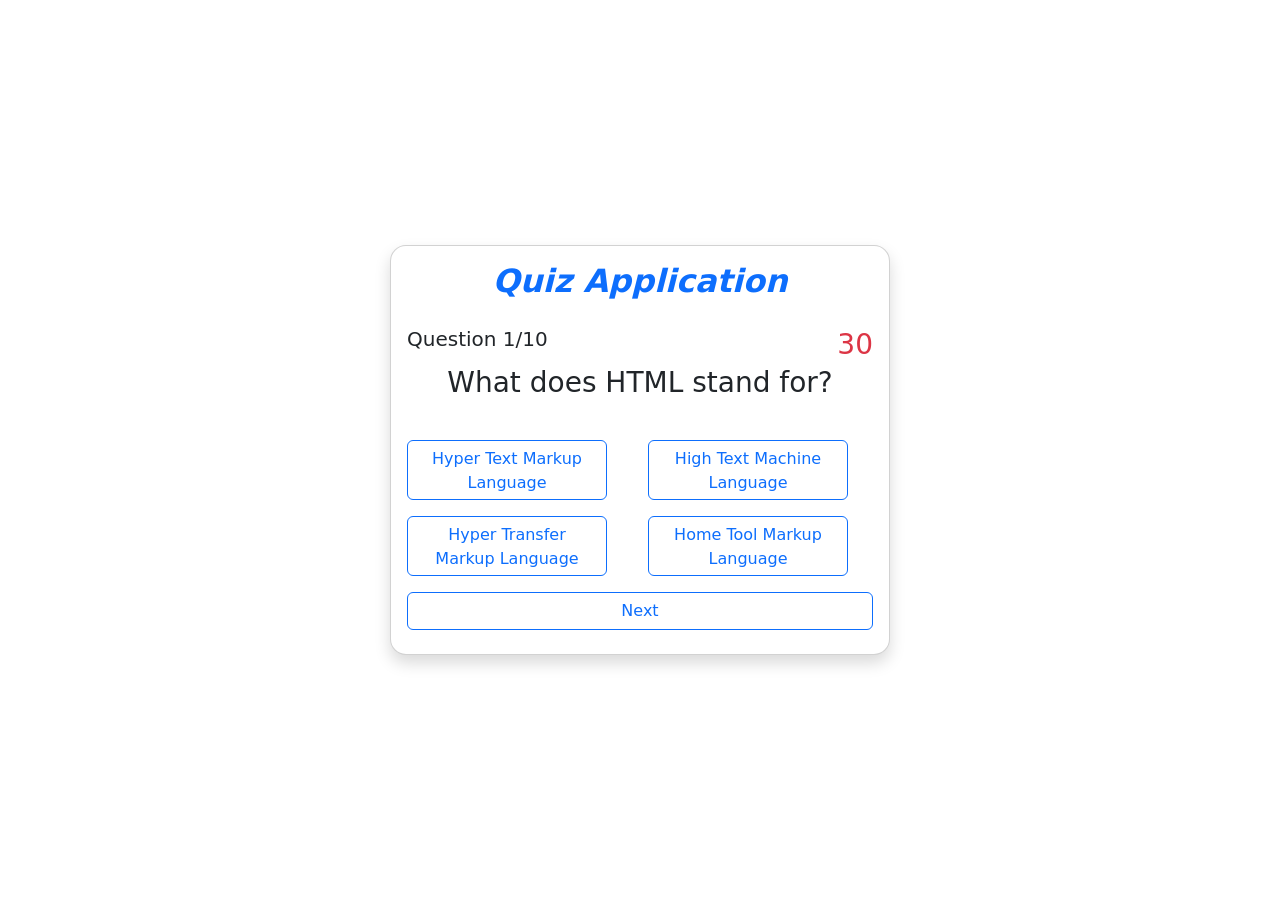
==== 22_quiz_application/index.html @ f42417fb "quiz application started" ====
<!doctype html>
<html lang="en">
  <head>
    <meta charset="utf-8" />
    <meta name="viewport" content="width=device-width, initial-scale=1" />
    <title>Quiz Application</title>
    <link
      href="https://cdn.jsdelivr.net/npm/bootstrap@5.3.8/dist/css/bootstrap.min.css"
      rel="stylesheet"
      integrity="sha384-sRIl4kxILFvY47J16cr9ZwB07vP4J8+LH7qKQnuqkuIAvNWLzeN8tE5YBujZqJLB"
      crossorigin="anonymous"
    />
    <link rel="stylesheet" href="style.css" />
  </head>
  <body>
    <div
      class="container d-flex justify-content-center align-items-center min-vh-100"
    >
      <div class="row">
        <div class="card shadow p-3 quiz-card rounded-4">
          <h2 class="fw-bold fst-italic text-center text-primary">
            Quiz Application
          </h2>
          <div class="d-flex justify-content-between mt-3">
            <span id="qnsNumber" class="fs-5">Question 1/10</span>
            <span id="qnsTimer" class="text-danger fs-3">30</span>
          </div>
          <h3 id="qns" class="text-center">
            quiz Question will be appeared here
          </h3>
          <div id="options" class="row mt-3 g-3"></div>
          <button id="nextBtn" class="btn btn-outline-primary mt-3 mb-2">
            Next
          </button>
        </div>
      </div>
    </div>

    <script
      src="https://cdn.jsdelivr.net/npm/bootstrap@5.3.8/dist/js/bootstrap.bundle.min.js"
      integrity="sha384-FKyoEForCGlyvwx9Hj09JcYn3nv7wiPVlz7YYwJrWVcXK/BmnVDxM+D2scQbITxI"
      crossorigin="anonymous"
    ></script>
    <script src="./script.js"></script>
  </body>
</html>
---- 22_quiz_application/style.css ----
* {
  margin: 0;
  padding: 0;
  box-sizing: border-box;
}

.quiz-card {
  width: 500px;
}
.option-btn {
  width: 200px;
  height: 60px;
}
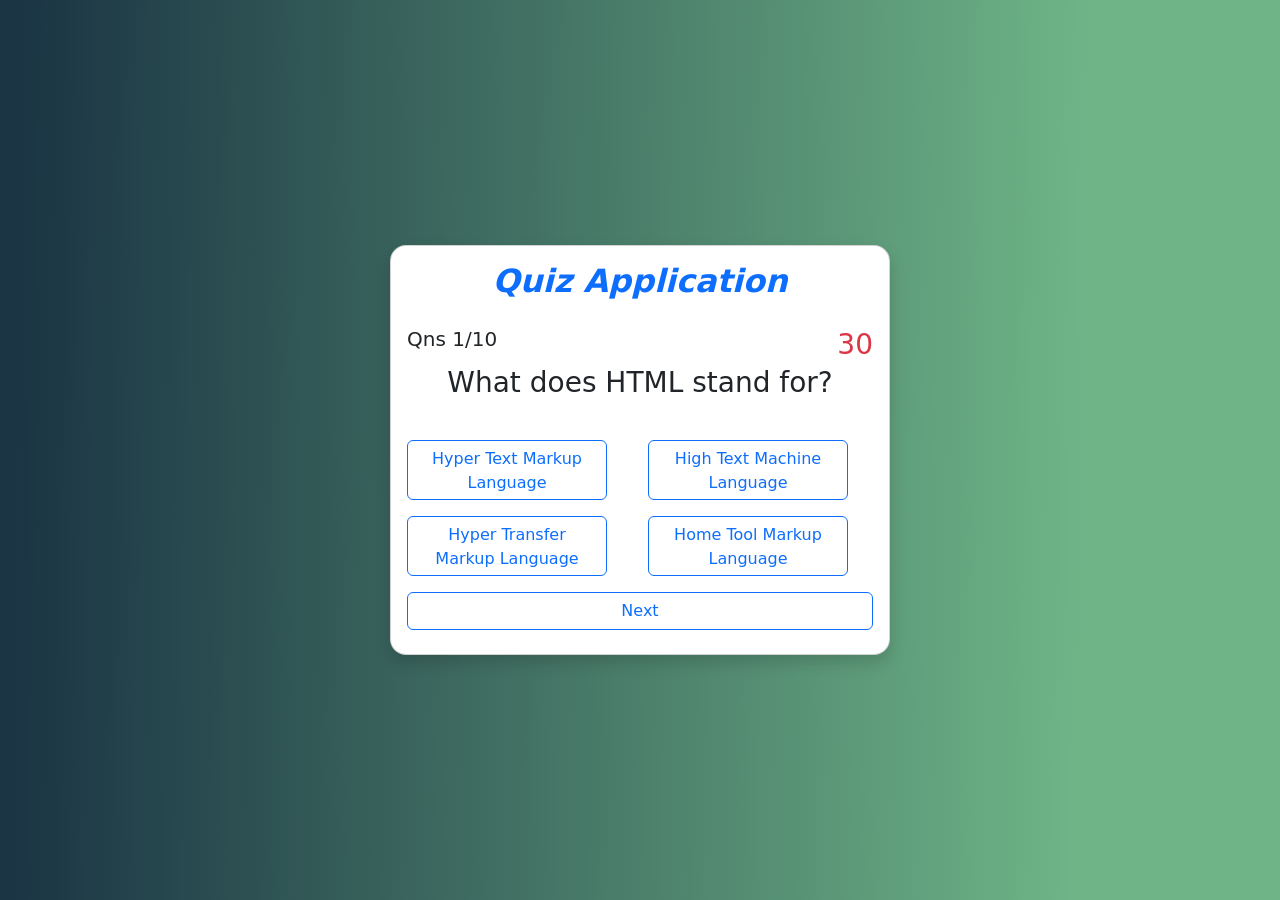
==== commit 3a1aab43: "result added" ====
--- a/22_quiz_application/index.html
+++ b/22_quiz_application/index.html
@@ -29,9 +29,14 @@
             quiz Question will be appeared here
           </h3>
           <div id="options" class="row mt-3 g-3"></div>
-          <button id="nextBtn" class="btn btn-outline-primary mt-3 mb-2">
+          <button
+            id="nextBtn"
+            onclick="nextQns()"
+            class="btn btn-outline-primary mt-3 mb-2"
+          >
             Next
           </button>
+          <div id="quiz-result"></div>
         </div>
       </div>
     </div>
--- a/22_quiz_application/style.css
+++ b/22_quiz_application/style.css
@@ -2,6 +2,14 @@
   margin: 0;
   padding: 0;
   box-sizing: border-box;
+}
+
+body {
+  background-image: linear-gradient(
+    90.8deg,
+    rgba(27, 53, 68, 1) 2.2%,
+    rgba(110, 180, 135, 1) 84%
+  );
 }
 
 .quiz-card {
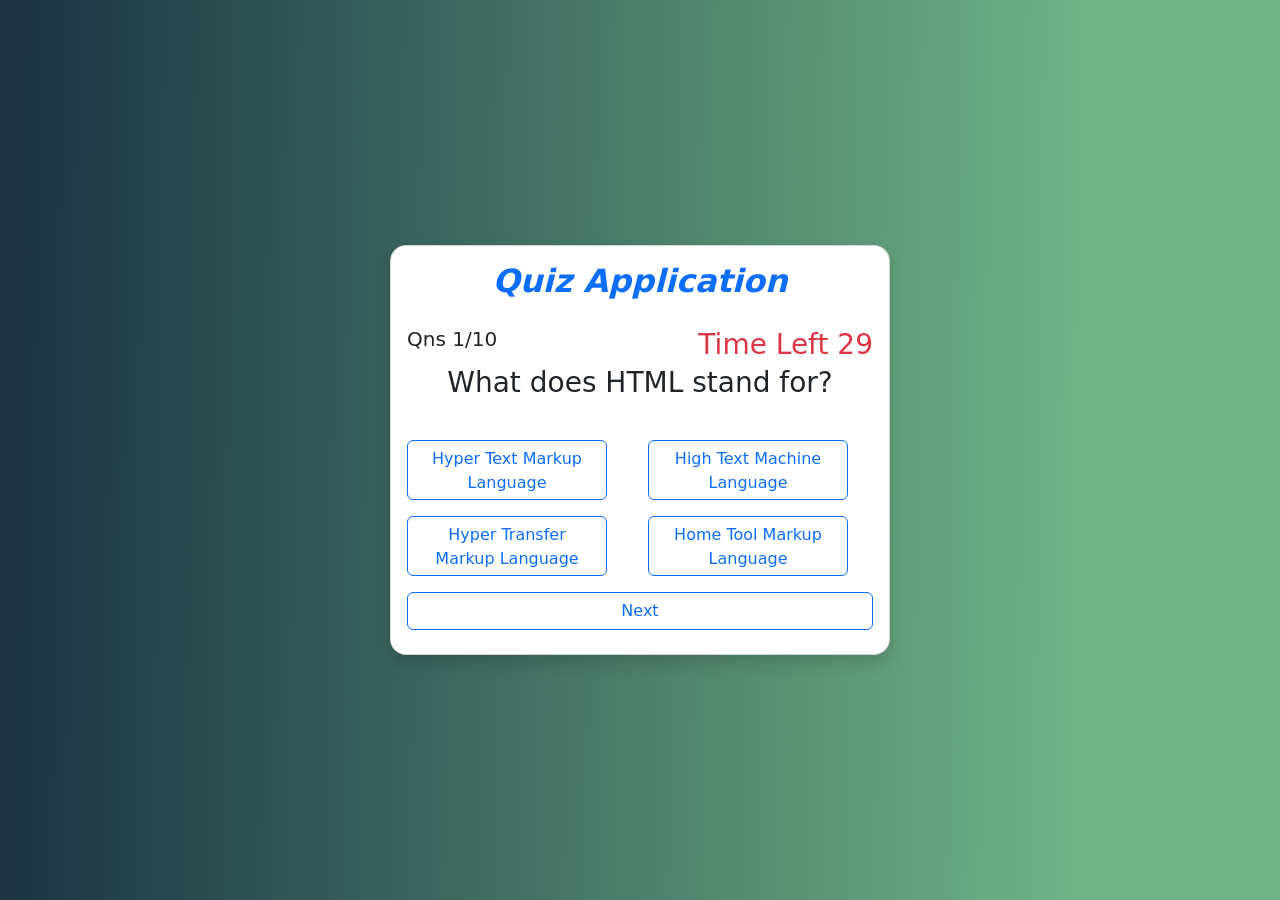
==== commit e78e1f44: "quiz completed" ====
--- a/22_quiz_application/index.html
+++ b/22_quiz_application/index.html
@@ -23,7 +23,7 @@
           </h2>
           <div class="d-flex justify-content-between mt-3">
             <span id="qnsNumber" class="fs-5">Question 1/10</span>
-            <span id="qnsTimer" class="text-danger fs-3">30</span>
+            <span id="timer" class="text-danger fs-3">30</span>
           </div>
           <h3 id="qns" class="text-center">
             quiz Question will be appeared here
@@ -36,7 +36,7 @@
           >
             Next
           </button>
-          <div id="quiz-result"></div>
+        
         </div>
       </div>
     </div>
